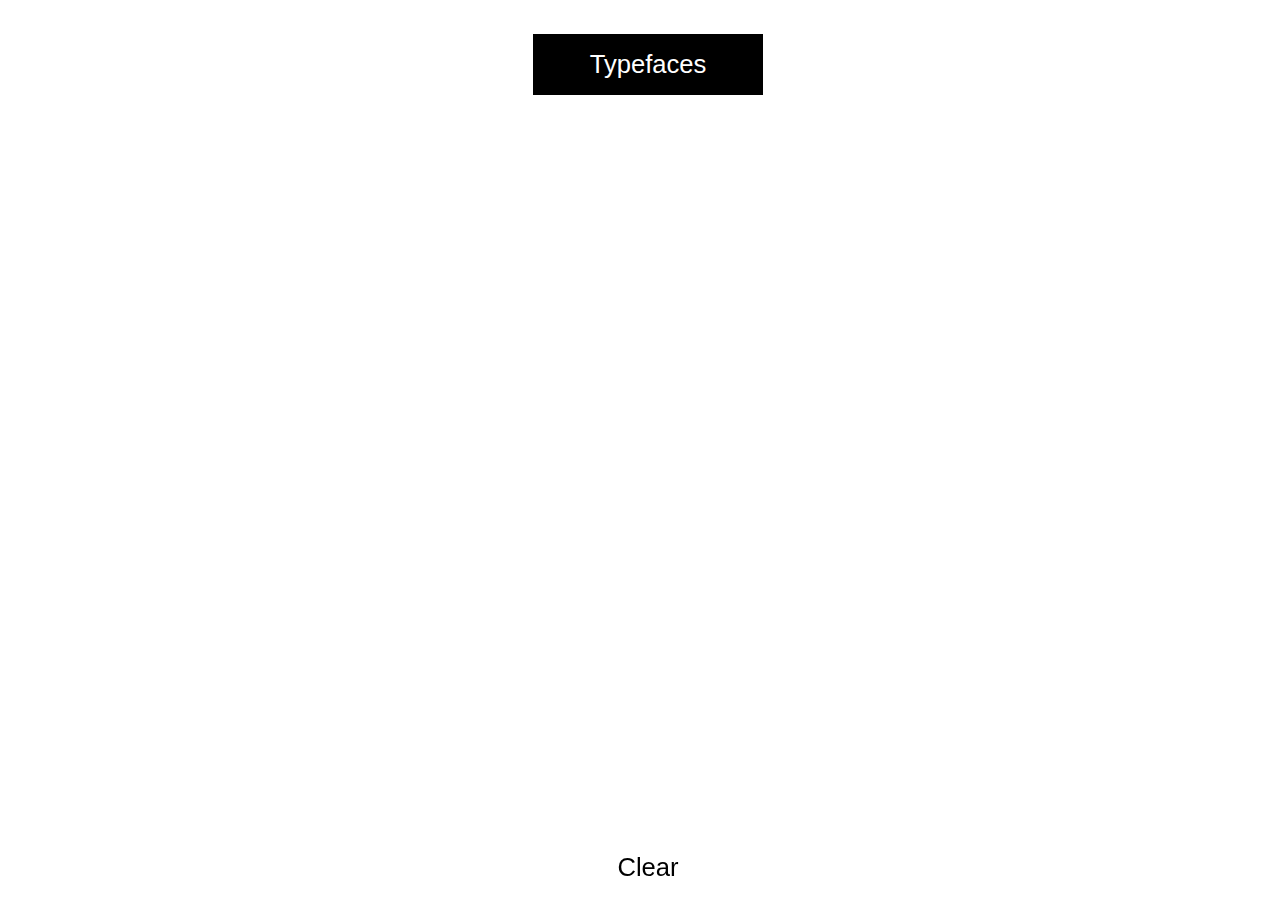
==== 1.html @ d9063102 "pooop" ====
<html>
  <head>
    <title>Body ody ody</title>
    <link rel="stylesheet" href="css/style.css" />

  </head>

  <body>
<div class="dropdown1">
  <button class="dropbtn1">Typefaces</button>
  <div class="dropdown-content1">
  </br>
    <a href="2.html">Hair</a>
    <a href="3.html">Pink</a>
  </div>
</div>



    <div class="text"> </div>



     <div class="a" style="display:none;"><img src="images/a.png"> </div>
     <div class="b" style="display:none;"><img src="images/b.png"> </div>
     <div class="c" style="display:none;"><img src="images/c.png"> </div>
     <div class="d" style="display:none;"><img src="images/d.png"> </div>
     <div class="e" style="display:none;"><img src="images/e.png"> </div>
     <div class="f" style="display:none;"><img src="images/f.png"> </div>
     <div class="g" style="display:none;"><img src="images/g.png"> </div>
     <div class="h" style="display:none;"><img src="images/h.png"> </div>
     <div class="i" style="display:none;"><img src="images/i.png"> </div>
     <div class="j" style="display:none;"><img src="images/j.png"> </div>
     <div class="k" style="display:none;"><img src="images/k.png"> </div>
     <div class="l" style="display:none;"><img src="images/l.png"> </div>
     <div class="m" style="display:none;"><img src="images/m.png"> </div>
     <div class="n" style="display:none;"><img src="images/n.png"> </div>
     <div class="o" style="display:none;"><img src="images/o.png"> </div>
     <div class="p" style="display:none;"><img src="images/p.png"> </div>
     <div class="q" style="display:none;"><img src="images/q.png"> </div>
     <div class="r" style="display:none;"><img src="images/r.png"> </div>
     <div class="s" style="display:none;"><img src="images/s.png"> </div>
     <div class="t" style="display:none;"><img src="images/t.png"> </div>
     <div class="u" style="display:none;"><img src="images/u.png"> </div>
     <div class="v" style="display:none;"><img src="images/v.png"> </div>
     <div class="w" style="display:none;"><img src="images/w.png"> </div>
     <div class="x" style="display:none;"><img src="images/x.png"> </div>
     <div class="y" style="display:none;"><img src="images/y.png"> </div>





 <div class = "refresh1"> <a href="javascript:history.go(0)">Clear</a> </div>

    <script src="js/jquery.js"></script>
    <script src="js/mousetrap.min.js"></script>
    <script src="js/script.js"></script>
  </body>
</html>
---- css/style.css ----
body {
    font-size: 250%;
    font-family: "Stanley-Poster", sans-serif;
    font-weight: normal;
    font-style: normal;
    text-rendering: optimizeLegibility;
}
.back{

}


.front{
 
}

.visible{
  display: inline-block;
}

.invisible{
  display: none;
}

a{
  text-decoration: none;
  color: black;
}
.refresh1:hover a:hover {color: rgb(215, 129, 72);}
.refresh2:hover a:hover {color: rgb(139,69,19);}
.refresh3:hover a:hover {color: pink}

.refresh1{
  text-decoration: none;
  font-size: 2vw;
  width:100%;
  text-align: center;
  position: fixed;
  vertical-align: bottom;
  bottom: 2%;
  color: black;
}

.refresh2{
  text-decoration: none;
  font-size: 2vw;
  width:100%;
  text-align: center;
  position: fixed;
  vertical-align: bottom;
  bottom: 2%;
  color: black;
}
.refresh3{
  text-decoration: none;
  font-size: 2vw;
  width:100%;
  text-align: center;
  position: fixed;
  vertical-align: bottom;
  bottom: 2%;
  color: black;
}

a:hover
{
   text-decoration: none;
}
/* Dropdown Button */
.dropbtn1 {
    background-color: black;
    color: white;
    padding: 16px;
    font-size: 16px;
    border: none;
    font-family: "Stanley-Poster", sans-serif;
    font-size: 2vw;
    margin-top: 2%;
    width: 18%;
    margin-left:41%;
    position: fixed;
}
.dropbtn2 {

    color: black;
    padding: 16px;
    font-size: 16px;
    border: none;
    font-family: sans-serif;
    font-size: 1vw;
    margin-top: 2%;
   
    
    position: fixed;
}
.dropbtn3 {
    background-color: black;
    color: white;
    padding: 16px;
    font-size: 16px;
    border: none;
    font-family: "Stanley-Poster", sans-serif;
    font-size: 2vw;
    margin-top: 2%;
    width: 18%;
    margin-left:41%;
    position: fixed;
}
/* The container <div> - needed to position the dropdown content */
.dropdown1 {
    position: fixed;
    display: inline-block;
    width:100%;
}
.dropdown2 {
    position: fixed;
    display: inline-block;
    width:100%;
}
.dropdown3 {
    position: fixed;
    display: inline-block;
    width:100%;
}
/* Dropdown Content (Hidden by Default) */
.dropdown-content1{
    display: none;
    position: absolute;
    background-color: none;
    min-width: 160px;
    box-shadow: grey;
    z-index: 1;
    font-size: 2vw;
    margin-top: 5%;
    margin-left:44%;
}
.dropdown-content2{
    display: none;
    position: absolute;
    background-color: none;
    min-width: 160px;
    box-shadow: grey;
    z-index: 1;
    font-size: 2vw;
    margin-top: 5%;
    margin-left:44%;
}
.dropdown-content3{
    display: none;
    position: absolute;
    background-color: none;
    min-width: 160px;
    box-shadow: grey;
    z-index: 1;
    font-size: 2vw;
    margin-top: 5%;
    margin-left:44%;
}
/* Links inside the dropdown */
.dropdown-content1 a {
    color: black;
    padding: 12px 16px;
    text-decoration: none;
    display: block;
    text-align: center;
}
.dropdown-content2 a {
    color: black;
    padding: 12px 16px;
    text-decoration: none;
    display: block;
    text-align: center;
}
.dropdown-content3 a {
    color: black;
    padding: 12px 16px;
    text-decoration: none;
    display: block;
    text-align: center;
}
/* Change color of dropdown links on hover */
.dropdown-content1 a:hover {color: rgb(215, 129, 72);}
.dropdown-content2 a:hover {color:rgb(139,69,19);}
.dropdown-content3 a:hover {color: brown}
/* Show the dropdown menu on hover */
.dropdown1:hover .dropdown-content1 {
    display: block;
}
.dropdown2:hover .dropdown-content2 {
    display: block;
}
.dropdown3:hover .dropdown-content3 {
    display: block;
}
/* Change the background color of the dropdown button when the dropdown content is shown */
.dropdown1:hover .dropbtn1  {
    background-color: white;
    color: black;
}
.dropdown2:hover .dropbtn2  {
    background-color: white;
    color: black;
}
.dropdown3:hover .dropbtn3  {
    background-color: white;
    color: black;
}
.page{
  border-style:hidden;
  border-color: black;
  border-width: 10px; 
}
@font-face {
    font-family: "Stanley Regular Italic";
    src: url("Stanley_Regular_Italic.otf"); 
    font-weight: italic;
}
@font-face {
    font-family: "Stanley Poster";
    src: url("StanleyPoster.otf"); 
}
h1{
  margin: auto 0;
  position: center;
  text-align: center;
  font-size: 10vw;
}
.cursor{
  background-color: black;
  margin: auto 0;
  animation-name: animationName1;
  animation-duration: 1.5s;
  animation-iteration-count: infinite;
  margin-left: auto;
  margin-right: auto;
  margin-top: 5%;
}
  @keyframes animationName1{
    0%{
      width: .5%;
      height: 18%;
      background-color: black;
      opacity: 1;
    }
    100%{
    width: .5%;
      height: 18%;
      opacity: 0;
    }
  }

p{
      font-weight: italic;
      font-size: 24pt;
      border: none;
      margin-left: auto;
      margin-right: auto;
      text-align: center;
      color: #58D636;
      text-decoration:none;
}
.text {

    
    
}

div {
    width:100px;
    height: auto;
}
/*
.point {
   border-radius: 50%;
   background: red;
   position: absolute;
	background-image: url(http://espacepourlavie.ca/sites/espacepourlavie.ca/files/styles/gal-photo-large/public/istock_000015226257_620px_0.jpg?itok=PpAZwCt7);
	height: 100px;
	width: 100px;
}
*/

img{
  height: 170px;
  width: auto;
}
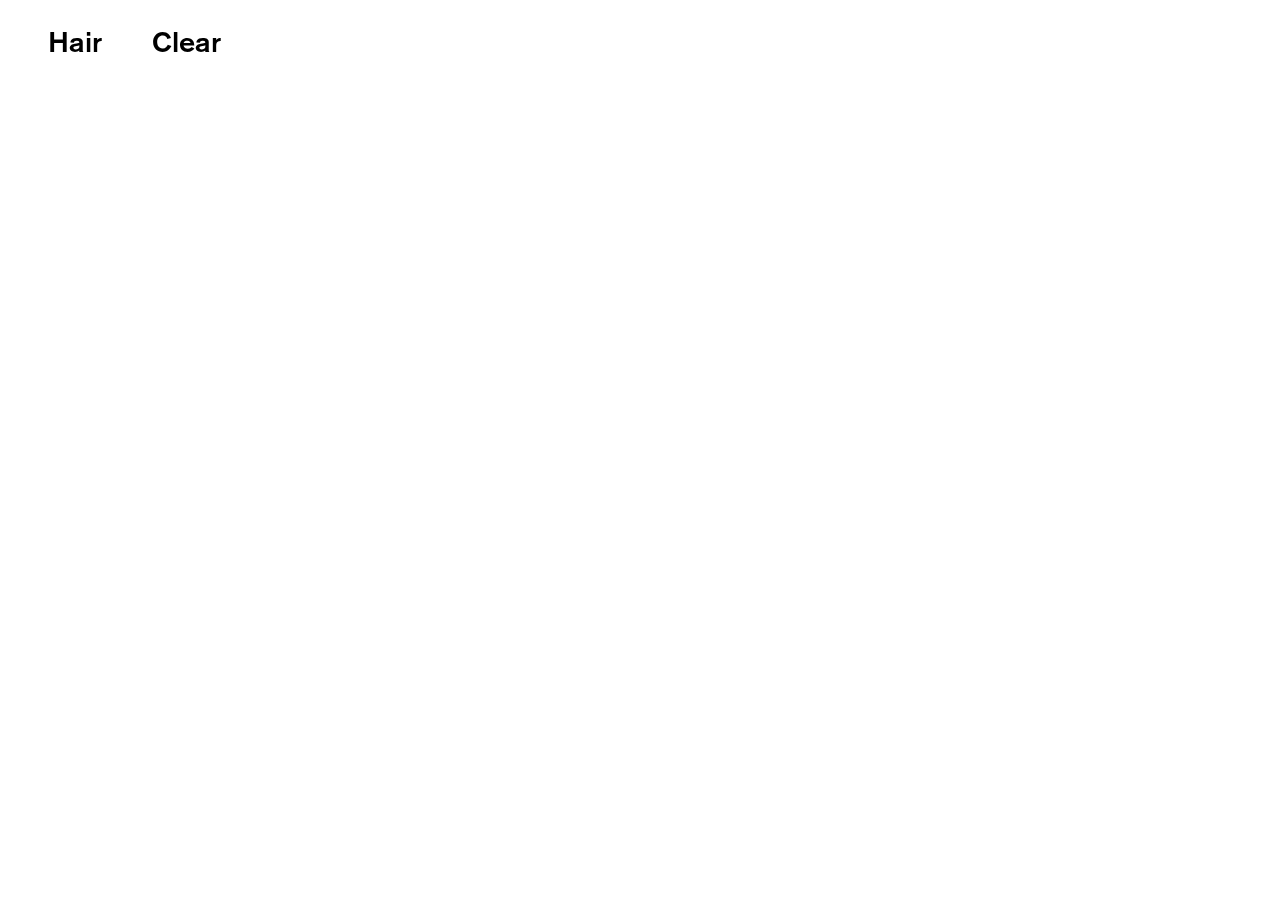
==== commit 3f74daff: "PLEASE" ====
--- a/1.html
+++ b/1.html
@@ -1,57 +1,21 @@
 <html>
   <head>
-    <title>Body ody ody</title>
+    <title>Grotesque Type</title>
     <link rel="stylesheet" href="css/style.css" />
 
   </head>
 
   <body>
-<div class="dropdown1">
-  <button class="dropbtn1">Typefaces</button>
-  <div class="dropdown-content1">
-  </br>
-    <a href="2.html">Hair</a>
-    <a href="3.html">Pink</a>
-  </div>
-</div>
 
 
 
-    <div class="text"> </div>
+    <ul>
+  <li><a href="2.html">Hair</a></li>
+  <!-- <li><a href="3.html">Pink</a></li> -->
+  <li style="float:right"> <a class="active" href="javascript:history.go(0)">Clear</a></li> 
+</ul>
 
 
-
-     <div class="a" style="display:none;"><img src="images/a.png"> </div>
-     <div class="b" style="display:none;"><img src="images/b.png"> </div>
-     <div class="c" style="display:none;"><img src="images/c.png"> </div>
-     <div class="d" style="display:none;"><img src="images/d.png"> </div>
-     <div class="e" style="display:none;"><img src="images/e.png"> </div>
-     <div class="f" style="display:none;"><img src="images/f.png"> </div>
-     <div class="g" style="display:none;"><img src="images/g.png"> </div>
-     <div class="h" style="display:none;"><img src="images/h.png"> </div>
-     <div class="i" style="display:none;"><img src="images/i.png"> </div>
-     <div class="j" style="display:none;"><img src="images/j.png"> </div>
-     <div class="k" style="display:none;"><img src="images/k.png"> </div>
-     <div class="l" style="display:none;"><img src="images/l.png"> </div>
-     <div class="m" style="display:none;"><img src="images/m.png"> </div>
-     <div class="n" style="display:none;"><img src="images/n.png"> </div>
-     <div class="o" style="display:none;"><img src="images/o.png"> </div>
-     <div class="p" style="display:none;"><img src="images/p.png"> </div>
-     <div class="q" style="display:none;"><img src="images/q.png"> </div>
-     <div class="r" style="display:none;"><img src="images/r.png"> </div>
-     <div class="s" style="display:none;"><img src="images/s.png"> </div>
-     <div class="t" style="display:none;"><img src="images/t.png"> </div>
-     <div class="u" style="display:none;"><img src="images/u.png"> </div>
-     <div class="v" style="display:none;"><img src="images/v.png"> </div>
-     <div class="w" style="display:none;"><img src="images/w.png"> </div>
-     <div class="x" style="display:none;"><img src="images/x.png"> </div>
-     <div class="y" style="display:none;"><img src="images/y.png"> </div>
-
-
-
-
-
- <div class = "refresh1"> <a href="javascript:history.go(0)">Clear</a> </div>
 
     <script src="js/jquery.js"></script>
     <script src="js/mousetrap.min.js"></script>
--- a/css/style.css
+++ b/css/style.css
@@ -1,9 +1,6 @@
 body {
-    font-size: 250%;
-    font-family: "Stanley-Poster", sans-serif;
-    font-weight: normal;
-    font-style: normal;
     text-rendering: optimizeLegibility;
+    font-family: "Akzidenz-Grotesk Std Med";
 }
 .back{
 
@@ -25,262 +22,38 @@
 a{
   text-decoration: none;
   color: black;
-}
-.refresh1:hover a:hover {color: rgb(215, 129, 72);}
-.refresh2:hover a:hover {color: rgb(139,69,19);}
-.refresh3:hover a:hover {color: pink}
-
-.refresh1{
-  text-decoration: none;
-  font-size: 2vw;
-  width:100%;
-  text-align: center;
-  position: fixed;
-  vertical-align: bottom;
-  bottom: 2%;
-  color: black;
+  font-family: "Akzidenz-Grotesk Std Med";
 }
 
-.refresh2{
-  text-decoration: none;
-  font-size: 2vw;
-  width:100%;
-  text-align: center;
-  position: fixed;
-  vertical-align: bottom;
-  bottom: 2%;
-  color: black;
-}
-.refresh3{
-  text-decoration: none;
-  font-size: 2vw;
-  width:100%;
-  text-align: center;
-  position: fixed;
-  vertical-align: bottom;
-  bottom: 2%;
-  color: black;
+@font-face {
+    font-family: "Akzidenz-Grotesk Std Med";
+    src: url('AkzidenzGroteskStd-Md.otf'); 
 }
 
-a:hover
-{
-   text-decoration: none;
-}
-/* Dropdown Button */
-.dropbtn1 {
-    background-color: black;
-    color: white;
-    padding: 16px;
-    font-size: 16px;
-    border: none;
-    font-family: "Stanley-Poster", sans-serif;
-    font-size: 2vw;
-    margin-top: 2%;
-    width: 18%;
-    margin-left:41%;
-    position: fixed;
-}
-.dropbtn2 {
+ul{
+  text-decoration: none;
+  list-style-type: none;
+  position: fixed;
+  font-family: "Akzidenz-Grotesk Std Med", sans-serif;
 
-    color: black;
-    padding: 16px;
-    font-size: 16px;
-    border: none;
-    font-family: sans-serif;
-    font-size: 1vw;
-    margin-top: 2%;
-   
-    
-    position: fixed;
-}
-.dropbtn3 {
-    background-color: black;
-    color: white;
-    padding: 16px;
-    font-size: 16px;
-    border: none;
-    font-family: "Stanley-Poster", sans-serif;
-    font-size: 2vw;
-    margin-top: 2%;
-    width: 18%;
-    margin-left:41%;
-    position: fixed;
-}
-/* The container <div> - needed to position the dropdown content */
-.dropdown1 {
-    position: fixed;
-    display: inline-block;
-    width:100%;
-}
-.dropdown2 {
-    position: fixed;
-    display: inline-block;
-    width:100%;
-}
-.dropdown3 {
-    position: fixed;
-    display: inline-block;
-    width:100%;
-}
-/* Dropdown Content (Hidden by Default) */
-.dropdown-content1{
-    display: none;
-    position: absolute;
-    background-color: none;
-    min-width: 160px;
-    box-shadow: grey;
-    z-index: 1;
-    font-size: 2vw;
-    margin-top: 5%;
-    margin-left:44%;
-}
-.dropdown-content2{
-    display: none;
-    position: absolute;
-    background-color: none;
-    min-width: 160px;
-    box-shadow: grey;
-    z-index: 1;
-    font-size: 2vw;
-    margin-top: 5%;
-    margin-left:44%;
-}
-.dropdown-content3{
-    display: none;
-    position: absolute;
-    background-color: none;
-    min-width: 160px;
-    box-shadow: grey;
-    z-index: 1;
-    font-size: 2vw;
-    margin-top: 5%;
-    margin-left:44%;
-}
-/* Links inside the dropdown */
-.dropdown-content1 a {
-    color: black;
-    padding: 12px 16px;
-    text-decoration: none;
-    display: block;
-    text-align: center;
-}
-.dropdown-content2 a {
-    color: black;
-    padding: 12px 16px;
-    text-decoration: none;
-    display: block;
-    text-align: center;
-}
-.dropdown-content3 a {
-    color: black;
-    padding: 12px 16px;
-    text-decoration: none;
-    display: block;
-    text-align: center;
-}
-/* Change color of dropdown links on hover */
-.dropdown-content1 a:hover {color: rgb(215, 129, 72);}
-.dropdown-content2 a:hover {color:rgb(139,69,19);}
-.dropdown-content3 a:hover {color: brown}
-/* Show the dropdown menu on hover */
-.dropdown1:hover .dropdown-content1 {
-    display: block;
-}
-.dropdown2:hover .dropdown-content2 {
-    display: block;
-}
-.dropdown3:hover .dropdown-content3 {
-    display: block;
-}
-/* Change the background color of the dropdown button when the dropdown content is shown */
-.dropdown1:hover .dropbtn1  {
-    background-color: white;
-    color: black;
-}
-.dropdown2:hover .dropbtn2  {
-    background-color: white;
-    color: black;
-}
-.dropdown3:hover .dropbtn3  {
-    background-color: white;
-    color: black;
-}
-.page{
-  border-style:hidden;
-  border-color: black;
-  border-width: 10px; 
-}
-@font-face {
-    font-family: "Stanley Regular Italic";
-    src: url("Stanley_Regular_Italic.otf"); 
-    font-weight: italic;
-}
-@font-face {
-    font-family: "Stanley Poster";
-    src: url("StanleyPoster.otf"); 
-}
-h1{
-  margin: auto 0;
-  position: center;
-  text-align: center;
-  font-size: 10vw;
-}
-.cursor{
-  background-color: black;
-  margin: auto 0;
-  animation-name: animationName1;
-  animation-duration: 1.5s;
-  animation-iteration-count: infinite;
-  margin-left: auto;
-  margin-right: auto;
-  margin-top: 5%;
-}
-  @keyframes animationName1{
-    0%{
-      width: .5%;
-      height: 18%;
-      background-color: black;
-      opacity: 1;
-    }
-    100%{
-    width: .5%;
-      height: 18%;
-      opacity: 0;
-    }
-  }
-
-p{
-      font-weight: italic;
-      font-size: 24pt;
-      border: none;
-      margin-left: auto;
-      margin-right: auto;
-      text-align: center;
-      color: #58D636;
-      text-decoration:none;
-}
-.text {
-
-    
-    
 }
 
-div {
-    width:100px;
-    height: auto;
+li {
+    display: inline;
+    float: left;
 }
-/*
-.point {
-   border-radius: 50%;
-   background: red;
-   position: absolute;
-	background-image: url(http://espacepourlavie.ca/sites/espacepourlavie.ca/files/styles/gal-photo-large/public/istock_000015226257_620px_0.jpg?itok=PpAZwCt7);
-	height: 100px;
-	width: 100px;
+
+li a {
+    display: block;
+    padding-right: 50px;
+    background-color: none;
+    font-size: 2.25vw;
 }
-*/
+.active{
+  float:right;
+}
 
 img{
-  height: 170px;
+  height: 11vw;
   width: auto;
 }